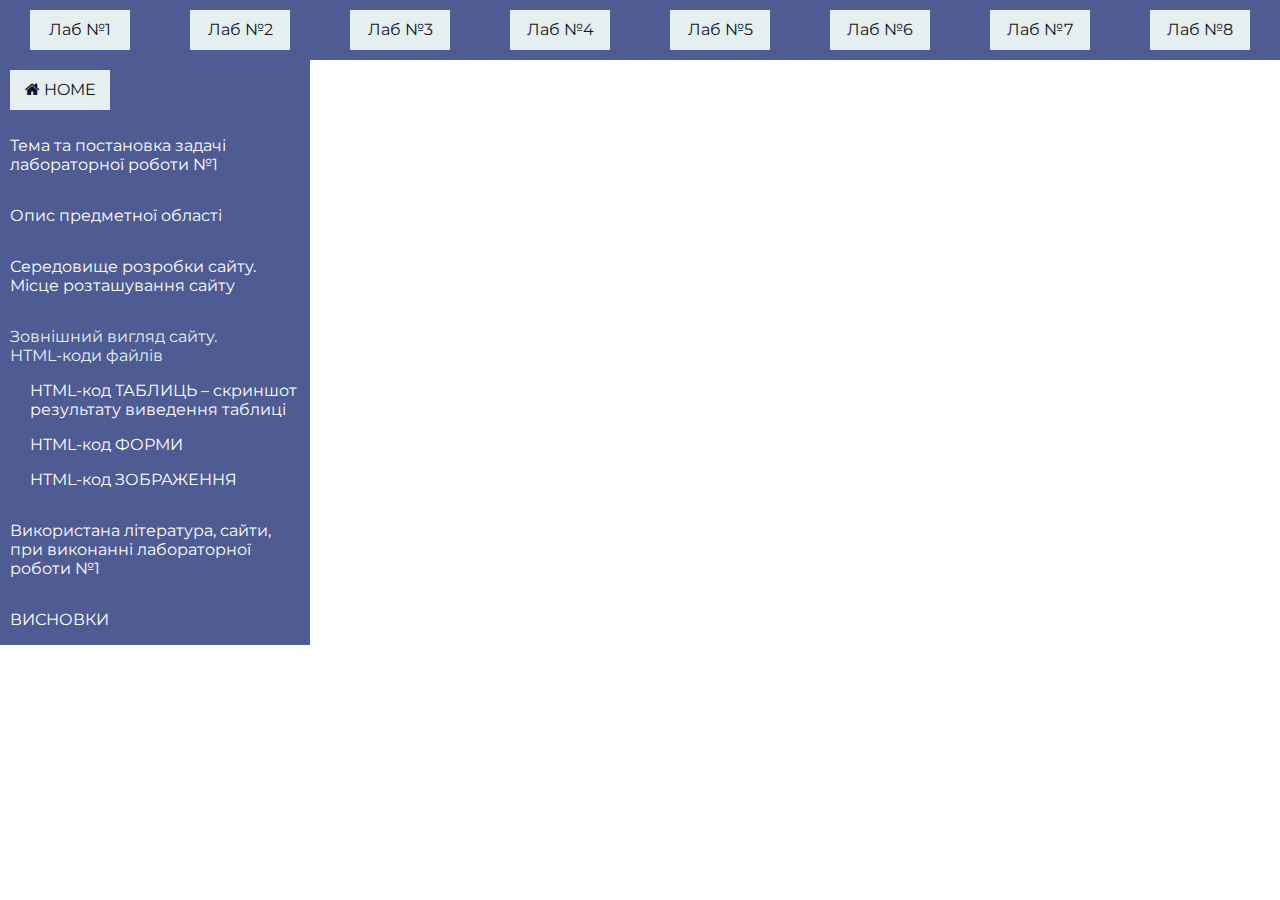
==== lab1.html @ 353cca17 "First lab" ====
<!DOCTYPE html>
<html>

<head>
    <title>Романішина Ольга ІП-81</title>
    <link rel="stylesheet" href="style/index.css">
    <link rel="stylesheet" href="style/lab.css">
    <link rel="preconnect" href="https://fonts.gstatic.com">
    <link href="https://fonts.googleapis.com/css2?family=Montserrat&display=swap" rel="stylesheet">
    <link rel="stylesheet" href="https://cdnjs.cloudflare.com/ajax/libs/font-awesome/4.7.0/css/font-awesome.min.css">
</head>
<script>
    function show(view) {
        const elem = document.getElementById(view);
        const views = document.querySelectorAll(".view");
        console.log(views);
        views.forEach(view => {
            view.setAttribute("style", "display: none");
        })
        elem.setAttribute("style", "display: inline");
    }
</script>

<body>

    <div id="menu">
        <a href="lab1.html" id="lab1">
            <div> Лаб №1</div>
        </a>
        <a href="#" id="lab2">
            <div> Лаб №2</div>
        </a>
        <a href="#" id="lab3">
            <div> Лаб №3</div>
        </a>
        <a href="#" id="lab4">
            <div> Лаб №4</div>
        </a>
        <a href="#" id="lab5">
            <div> Лаб №5</div>
        </a>
        <a href="#" id="lab6">
            <div> Лаб №6</div>
        </a>
        <a href="#" id="lab7">
            <div> Лаб №7</div>
        </a>
        <a href="#" id="lab8">
            <div> Лаб №8</div>
        </a>
    </div>
    <div id="side-menu">
        <a href="index.html">
            <div id="home"><i class="fa fa-home"></i> HOME</div>
        </a>
        <div class="tab" onclick="show('one')">
            <p>Тема та постановка задачі лабораторної роботи №1</p>
        </div>
        <div class="tab" onclick="show('zero')">
            <p>Опис предметної області</p>
        </div>
        <div class="tab" onclick="show('two')">
            <p>Середовище розробки сайту. <br />Місце розташування сайту</p>
        </div>
        <div class="big-tab">
            <p>Зовнішний вигляд сайту. <br />НТМL-коди файлів</p>
            <div class="tab" onclick="show('three')">
                <p>HTML-код ТАБЛИЦЬ – скриншот результату виведення таблиці</p>
            </div>
            <div class="tab" onclick="show('four')">
                <p>HTML-код ФОРМИ</p>
            </div>
            <div class="tab" onclick="show('five')">
                <p>HTML-код ЗОБРАЖЕННЯ</p>
            </div>
        </div>
        <div class="tab" onclick="show('six')">
            <p>Використана література, сайти,<br />при виконанні лабораторної роботи №1</p>
        </div>
        <div class="tab" onclick="show('seven')">
            <p>ВИСНОВКИ</p>
        </div>
    </div>
    <div class="view" id="one">
        <h3>Тема: СТРУКТУРА HTML-ДОКУМЕНТА. ВИБІР ПРЕДМЕТНОГО ГАЛУЗІ.
            РОБОТА З ПОСИЛАННЯМИ, ТАБЛИЦЯМИ, ЗОБРАЖЕННЯМИ, ФОРМАМИ в ТА ІНШИМИ ЕЛЕМЕНТАМИ HTML-ДОКУМЕНТІВ</h3>

        <h3>Мета: придбати практичні навички роботи з html-документом, таблицями,формами, зображеннями, посиланнями</h3>

        <h3>ХІД ВИКОНАННЯ РОБОТИ</h3>
        <ol>
            <li> Підготувати шаблон майбутнього звітного HTML-документу на 9 лабораторних робіт та розмістити у папці на
                Гугл-Диску. Результати виконання кожної нової лабораторної роботи будуть добавлятись у цей
                HTML-документ.</li>

            <li>На свій розсуд вибрати любу предметну галузь і виконати опис цієї галузі, а саме: опис бізнес-логіки
                системи
                (функціонал майбутньої програми) , сценарій, об’екти взаимодії. Опис предметної області розмістити у
                звітному
                HTML-документі.</li>
            <li>Вибрати на свій розсуд середовище розробки майбутнього сайту. Написати в ньому HTML-коди головної
                сторінки та
                інших WEB-сторінок сайту (застосунку), на яких розмістити на свій розсуд наступні елементи:
                посилання на будь-яку WE B-сторінку;
                <ul>
                    <li>таблицю;</li>
                    <li>форму;</li>
                    <li>зображеня (або декілька зображень);</li>
                    <li>заголовки;</li>
                    <li>інші елементи HTML-документу ( за бажанням)</li>
                </ul>
            </li>
            <li>Запустити даний документ у любому браузері для перевірки виведення елементів WEB-сайту (іноді його
                будемо
                називати просто HTML-документ, який буде містити визначену кількість WEB-сторінок).</li>

            <li>У звітному HTML-документі розмістити результати виконання лабораторної роботи №1 ( див. Додаток1), а
                саме:
                <ul>
                    <li>Тема та постановка задачі лабораторної роботи №1;</li>
                    <li>Середовище розробки сайту. Місце розташування сайту;</li>
                    <li>Зовнішний вигляд сайту. НТМL-коди файлів.</li>
                    <li>HTML-код ТАБЛИЦЬ – скриншот результатувиведення таблиці ;</li>
                    <li>HTML-код ФОРМИ;</li>
                    <li>HTML-код ЗОБРАЖЕННЯ;</li>
                    <li>Використана література, сайти, при виконанні лабораторної роботи №1;</li>
                    <li>ВИСНОВКИ.</li>
                </ul>
            </li>
        </ol>
    </div>
    <div class="view" id="two">
        <h3>Середовище розробки сайту. Місце розміщення сайту.</h3>
        <p>Для створення WEB-сайту я обрала середовище розробки Visual Studio Code.</p>
        <p>WEB-сайт буде розміщений на GitHub Pages. Для доступу до сайту можна скористатись <a
                href="https://starlight13.github.io/LogoShop/index.html" target="_blank">посиланням</a></p>
    </div>
    <div class="view" id="three">
        <h3>HTML-код ТАБЛИЦЬ – скриншот результату виведення таблиці</h3>
        <p>
            <xmp>
                <h5>Розмірна сітка:</h5>
                <table rules="all">
                    <tr>
                        <th></th>
                        <th>XS</th>
                        <th>S</th>
                        <th>M</th>
                        <th>L</th>
                        <th>XL</th>
                    </tr>
                    <tr>
                        <td class="head">Плечі</td>
                        <td>100</td>
                        <td>100</td>
                        <td>100</td>
                        <td>100</td>
                        <td>100</td>
                    </tr>
                    <tr>
                        <td class="head">Груди</td>
                        <td>100</td>
                        <td>100</td>
                        <td>100</td>
                        <td>100</td>
                        <td>100</td>
                    </tr>
                    <tr>
                        <td class="head">Рукава</td>
                        <td>100</td>
                        <td>100</td>
                        <td>100</td>
                        <td>100</td>
                        <td>100</td>
                    </tr>
                    <tr>
                        <td class="head">Талія</td>
                        <td>100</td>
                        <td>100</td>
                        <td>100</td>
                        <td>100</td>
                        <td>100</td>
                    </tr>
                    <tr>
                        <td class="head">Стегна</td>
                        <td>100</td>
                        <td>100</td>
                        <td>100</td>
                        <td>100</td>
                        <td>100</td>
                    </tr>
                </table>
            </xmp>
        </p>
        <img src="resources/Table.png" />
    </div>
    <div class="view" id="four">
        <h3>HTML-код ФОРМИ</h3>
        <xmp>
            <form>
                <div class="form-row">
                    <div class="col-md-6 mb-3">
                        <label>Ім'я</label>
                        <input type="text" class="form-control" id="name" value="" required>
                    </div>
                    <div class="col-md-6 mb-3">
                        <label>Прізвище</label>
                        <input type="text" class="form-control" id="surname" value="" required>
                    </div>
                </div>
                <div class="form-row">
                    <div class="col-md-6 mb-3">
                        <label>Область</label>
                        <input type="text" class="form-control" id="oblast" required>
                    </div>
                    <div class="col-md-6 mb-3">
                        <label>Місто</label>
                        <input type="text" class="form-control" id="city" required>
                    </div>
                </div>
                <div class="form-row">
                    <div class="col-md-6 mb-3">
                        <label>Номер телефону</label>
                        <input type="text" class="form-control" id="phone" required>
                    </div>
                    <div class="col-md-6 mb-3">
                        <label>№ відділення НП</label>
                        <input type="text" class="form-control" id="NPnumber" required>
                    </div>
                </div>
                <button type="button" data-dismiss="modal">Відмінити</button>
                <button type="submit">Оформити замовлення
            </form>
            </form>
        </xmp>
        <img src="resources/Form.png" />
    </div>
    <div class="view" id="five">
        <h3>HTML-код ЗОБРАЖЕННЯ</h3>
        <xmp>
            <div id="baner">
                <img src="https://minimal.com.ua/wp-content/uploads/2020/08/RD-11.jpg" />
            </div>
        </xmp>
        <img src="resources/Title.png"/>
    </div>
    <div class="view" id="six">
        <h3>Використана література, сайти, при виконанні лабораторної роботи №1</h3>
        <p>Htmlbook: <a href="http://htmlbook.ru/" target="_blank">http://htmlbook.ru/</a></p>
        <p>MDB Web Docs: <a href="https://developer.mozilla.org/ru/" target="_blank">https://developer.mozilla.org/ru/</a></p>
        <p>Stack Overflow: <a href="https://stackoverflow.com/" target="_blank">https://stackoverflow.com/</a></p>
        <p>Бібліотека Bootstrap: <a href="https://getbootstrap.com/"> target="_blank"https://getbootstrap.com/</a></p>
        <p>DigitalOcean: <a href="https://www.digitalocean.com/" target="_blank">https://www.digitalocean.com/</a></p>
    </div>
    <div class="view" id="seven">
        <h3>ВИСНОВКИ</h3>
        <p>У рамках даної лабараторної я ознайомилась із структурою HTML-документа. Ці знання я застосувала при створенні власного WEB-додатку.</p>
        <p>Перед створенням WEB-додатку мною була досліджена предметна область та описані функціональні та нефункціональні вимоги. Розроблена Use Case діаграма. Це допомогло у розумінні, як повинна бути побудована структура WEB-додатку.</p>
        <p>Була проведена практична робота із посиланнями, таблицями, зображеннями, формами та іншими елементами HTML-сторінки. Також для зручності мною була використана бібліотека Bootstrap, що значно пришвидшило розробку.</p>
        <p>У результаті було розроблено прототип WEB-додатку, який стане основою для подальшого розширення функціоналу.</p>
    </div>
    <div class="view" id="zero">
        <h3>Опис предметної області</h3>
        <p>Функціональні вимоги:</p>
        <ul>
            <li>Користувач повинен мати можливість пошуку необхідного товару у каталозі</li>
            <li>Користувач повинен мати можливість переглядати товари певної категорії</li>
            <li>Користувач повинен мати можливість дізнатись деталі певного товару</li>
            <li>Користувач повинен мати можливіть обрати характеристики товару перед тим, як додати його у кошик</li>
            <li>Користувач повинен мати можливість додати певну кількість товару в кошик</li>
            <li>Користувач повинен мати можливість переглянути вміст кошика</li>
            <li>Користувач повинен мати можливість оформити замовлення із товарами у кошику</li>
            <li>Адміністратор повинен отримати повідомлення про створення нового замовлення</li>
        </ul>
        <p>Нефункціональні вимоги:</p>
        <ul>
            <li>WEB-додаток повинен бути розміщений у мережі</li>
            <li>WEB-додаток повинен підтримувати 50 користувачів одночасно</li>
            <li>WEB-додаток повинен зберігати товари у кошику під час сесії</li>
            <li>WEB-додаток повинен працювати із затримкою меншою за 1s</li>
            <li>WEB-додаток повинен коректно відображатись у більшості браузерів</li>
        </ul>
        <img src="resources/Use Case.jpg"/>
    </div>
</body>

</html>
---- style/index.css ----
html, body {
    margin: 0;
    padding: 0;
}

body {
    background-image: url("https://media.istockphoto.com/vectors/japanese-great-wave-seamless-pattern-background-vector-id1173754261?b=1&k=6&m=1173754261&s=612x612&w=0&h=9zJI6c54bAs7mgX3Vq15_5rQSMbsTUkGwNDfYDAAxeA=");
    background-repeat: repeat;
}

div {
    background: #4E5C93;
    margin: 0px;
}

div#name {
    display: flex;
    align-items: center;
    flex-direction: column;
    color: #E6EFEF;
}

div#menu {
    display: flex;
    justify-content: space-around;
    position: sticky;
    width: 100%;
}

div#menu div, #home {
    background-color: #E6EFEF;
    width: 100px;
    height: 40px;
    margin: 10px;
    border: none;
    text-align: center;
    line-height: 40px;
    font-family: 'Montserrat', sans-serif;
    color: #0F1428;
    transition: background-color 0.2s, color 0.2s;
}

div#menu div:hover, #home:hover {
    background-color: #4B9B9B;
    color: #E6EFEF;
}



a {
    text-decoration: none;
}

div#name h1, div#name h2 {
    text-align: center;
    margin-bottom: 0;
    font-family: 'Montserrat', sans-serif;
}
---- style/lab.css ----
.tab p {
    color: white;
    transition: color 0.2s;
}

.tab:hover p {
    color: #4B9B9B;
}

div#side-menu {
    width: 310px;
    height: 100%;
    display: flex;
    flex-direction: column;
    justify-content: space-around;
    float: left;
}

div#side-menu>div {
    font-family: 'Montserrat', sans-serif;
    color: #E6EFEF;
    margin-left: 10px;
}

div.big-tab > div.tab{
    margin-left: 20px;
}

div.view {
    display: none;
    float: right;
    width: 73%;
    margin: 20px;
    color: white;
    font-family: 'Montserrat', sans-serif;
    background-color: #4E5C93EB;
    padding: 10px;
}

div.view a{
    color: white;
    background-color: #4B9B9B;
}

div.view li, div.view h3 {
    margin: 10px;
}

div.view h3 {
    text-align: center;
}

div.view > img{
    max-width: 80%;
    margin: 20px;
    text-align: center;
}



#one, #two{
    display: none;
}
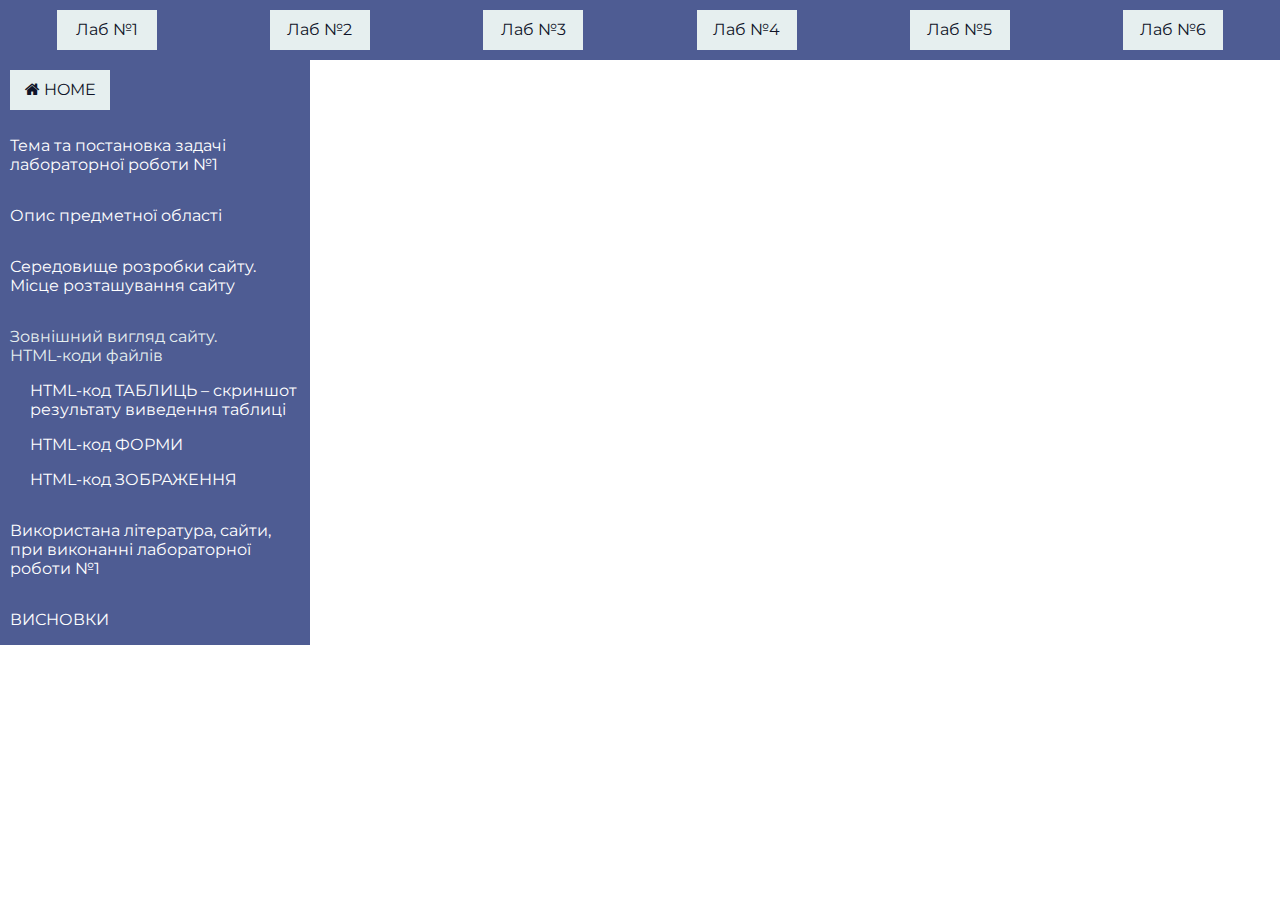
==== commit ddb59b50: "added lab6" ====
--- a/lab1.html
+++ b/lab1.html
@@ -9,17 +9,7 @@
     <link href="https://fonts.googleapis.com/css2?family=Montserrat&display=swap" rel="stylesheet">
     <link rel="stylesheet" href="https://cdnjs.cloudflare.com/ajax/libs/font-awesome/4.7.0/css/font-awesome.min.css">
 </head>
-<script>
-    function show(view) {
-        const elem = document.getElementById(view);
-        const views = document.querySelectorAll(".view");
-        console.log(views);
-        views.forEach(view => {
-            view.setAttribute("style", "display: none");
-        })
-        elem.setAttribute("style", "display: inline");
-    }
-</script>
+<script src="scripts/show.js"></script>
 
 <body>
 
@@ -27,26 +17,20 @@
         <a href="lab1.html" id="lab1">
             <div> Лаб №1</div>
         </a>
-        <a href="#" id="lab2">
+        <a href="lab2.html" id="lab2">
             <div> Лаб №2</div>
         </a>
-        <a href="#" id="lab3">
+        <a href="lab3.html" id="lab3">
             <div> Лаб №3</div>
         </a>
-        <a href="#" id="lab4">
+        <a href="lab4.html" id="lab4">
             <div> Лаб №4</div>
         </a>
-        <a href="#" id="lab5">
+        <a href="lab5.html" id="lab5">
             <div> Лаб №5</div>
         </a>
-        <a href="#" id="lab6">
+        <a href="lab6.html" id="lab6">
             <div> Лаб №6</div>
-        </a>
-        <a href="#" id="lab7">
-            <div> Лаб №7</div>
-        </a>
-        <a href="#" id="lab8">
-            <div> Лаб №8</div>
         </a>
     </div>
     <div id="side-menu">
@@ -132,8 +116,8 @@
     <div class="view" id="two">
         <h3>Середовище розробки сайту. Місце розміщення сайту.</h3>
         <p>Для створення WEB-сайту я обрала середовище розробки Visual Studio Code.</p>
-        <p>WEB-сайт буде розміщений на GitHub Pages. Для доступу до сайту можна скористатись <a
-                href="https://starlight13.github.io/LogoShop/index.html" target="_blank">посиланням</a></p>
+        <p>Для контролю версій при розробці буде використано GitHub. Для доступу до коду можна скористатись <a href="https://github.com/Starlight13/LogoShop">посиланням</a></p>
+        <p>WEB-сайт буде розміщений у мережі на GitHub Pages. Для доступу до сайту можна скористатись <a href="https://starlight13.github.io/LogoShop/index.html" target="_blank">посиланням</a></p>
     </div>
     <div class="view" id="three">
         <h3>HTML-код ТАБЛИЦЬ – скриншот результату виведення таблиці</h3>
@@ -192,7 +176,7 @@
                 </table>
             </xmp>
         </p>
-        <img src="resources/Table.png" />
+        <img src="resources/lab1/Table.png" />
     </div>
     <div class="view" id="four">
         <h3>HTML-код ФОРМИ</h3>
@@ -233,7 +217,7 @@
             </form>
             </form>
         </xmp>
-        <img src="resources/Form.png" />
+        <img src="resources/lab1/Form.png" />
     </div>
     <div class="view" id="five">
         <h3>HTML-код ЗОБРАЖЕННЯ</h3>
@@ -242,7 +226,7 @@
                 <img src="https://minimal.com.ua/wp-content/uploads/2020/08/RD-11.jpg" />
             </div>
         </xmp>
-        <img src="resources/Title.png"/>
+        <img src="resources/lab1/Title.png"/>
     </div>
     <div class="view" id="six">
         <h3>Використана література, сайти, при виконанні лабораторної роботи №1</h3>
@@ -280,7 +264,7 @@
             <li>WEB-додаток повинен працювати із затримкою меншою за 1s</li>
             <li>WEB-додаток повинен коректно відображатись у більшості браузерів</li>
         </ul>
-        <img src="resources/Use Case.jpg"/>
+        <img src="resources/lab1/Use Case.jpg"/>
     </div>
 </body>
 
--- a/style/index.css
+++ b/style/index.css
@@ -4,7 +4,7 @@
 }
 
 body {
-    background-image: url("https://media.istockphoto.com/vectors/japanese-great-wave-seamless-pattern-background-vector-id1173754261?b=1&k=6&m=1173754261&s=612x612&w=0&h=9zJI6c54bAs7mgX3Vq15_5rQSMbsTUkGwNDfYDAAxeA=");
+    background-image: url("https://image.freepik.com/free-vector/japanese-wave-seamless-background-line-art-vector-illustration_149225-60.jpg");
     background-repeat: repeat;
 }
 
--- a/style/lab.css
+++ b/style/lab.css
@@ -22,7 +22,7 @@
     margin-left: 10px;
 }
 
-div.big-tab > div.tab{
+div.big-tab>div.tab {
     margin-left: 20px;
 }
 
@@ -37,7 +37,7 @@
     padding: 10px;
 }
 
-div.view a{
+div.view a {
     color: white;
     background-color: #4B9B9B;
 }
@@ -50,14 +50,126 @@
     text-align: center;
 }
 
-div.view > img{
+div.view>img {
     max-width: 80%;
     margin: 20px;
     text-align: center;
 }
 
+#one, #two {
+    display: none;
+}
+
+div.input {
+    margin: 15px;
+}
+
+/* lab 5 */
 
 
-#one, #two{
+.navbar-vert {
+    display: flex;
+    flex-direction: column;
+}
+
+.navbar {
+    height: 45px;
+    background: #4B9B9B;
+    overflow: hidden;
+}
+
+.navbar a, .navbar-vert a {
+    float: left;
+    font-size: 16px;
+    color: white;
+    text-align: center;
+    padding: 14px 16px;
+    text-decoration: none;
+    transition: background-color 0.2s linear;
+}
+
+
+
+.navbar a:hover {
+    background-color: #4E5C93EB;
+}
+
+.dropdown, .dropdown-vert {
+    background-color: #4B9B9B;
+    float: left;
+    overflow: hidden;
+    float: left;
+    font-size: 16px;
+    color: white;
+    text-align: center;
+    padding: 14px 16px;
+    text-decoration: none;
+    transition: background-color 0.2s linear;
+}
+
+.navbar-vert a, .dropdown-vert{
+    text-align: left;
+    width: 200px;
+}
+
+.dropdown:hover, .dropdown-vert:hover {
+    background-color: #4E5C93EB;
+}
+
+.dropbtn {
+    width: 100%;
+    text-align: left;
+    cursor: pointer;
+    font-size: 16px;
+    border: none;
+    outline: none;
+    color: white;
+    background-color: inherit;
+    font-family: inherit;
+    margin: 0;
+}
+
+.dropdown-content-vert{
     display: none;
+    position: absolute;
+    opacity: 95%;
+    left: 595px;
+    top: 400px;
+}
+
+.dropdown-content-vert a{
+    float: none;
+    padding: 12px 16px;
+    text-decoration: none;
+    display: block;
+    text-align: left;
+    transition: background-color 0.2s linear;
+}
+
+.dropdown-content {
+    display: none;
+    position: absolute;
+    left: 520px;
+    top: 180px;
+    background-color: #f9f9f9;
+    min-width: 160px;
+    box-shadow: 0px 8px 16px 0px rgba(0, 0, 0, 0.2);
+    z-index: 0;
+}
+
+.dropdown-content a {
+    float: none;
+    padding: 12px 16px;
+    text-decoration: none;
+    display: block;
+    text-align: left;
+    transition: background-color 0.2s linear;
+}
+
+.dropdown-content a:hover, .dropdown-content-vert a:hover {
+    background-color: #4E5C93EB;
+}
+
+.show {
+    display: block;
 }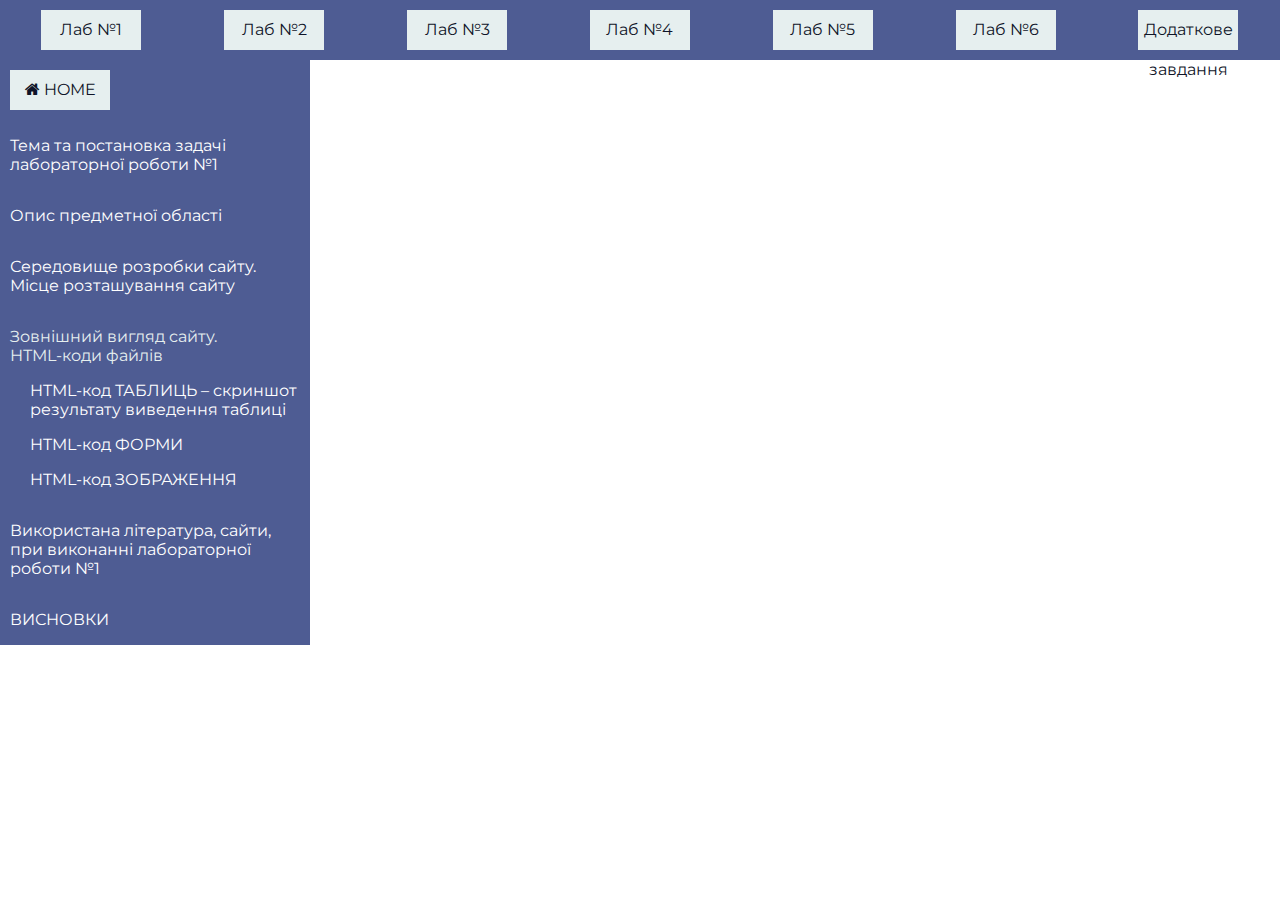
==== commit 77203ab9: "done additional work" ====
--- a/lab1.html
+++ b/lab1.html
@@ -31,6 +31,9 @@
         </a>
         <a href="lab6.html" id="lab6">
             <div> Лаб №6</div>
+        </a>
+        <a href="additional.html" id="additional">
+            <div>Додаткове завдання</div>
         </a>
     </div>
     <div id="side-menu">
